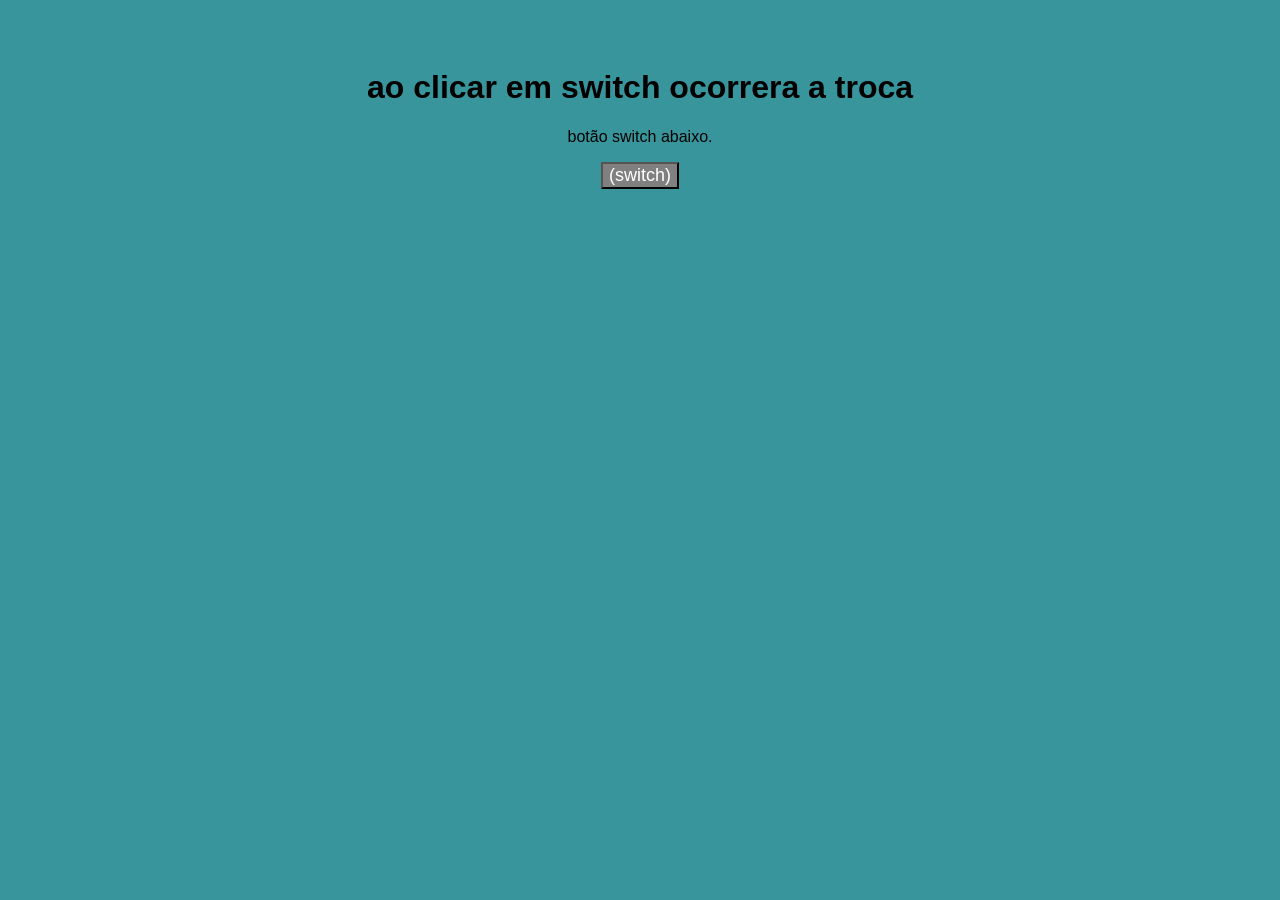
==== index.html @ c952aa8d "Add files via upload" ====
<!DOCTYPE html>
<html lang="pt-br">
<head>
    <meta charset="UTF-8">
    <meta name="viewport" content="width=device-width, initial-scale=1.0">
    <title>exercicio1</title>
    <link rel="stylesheet" href="estilo.css">
</head> 
<body>
    <h1>ao clicar em switch ocorrera a troca</h1> 

    <p id="mensagem">botão switch abaixo.</p>
    <button onclick="alterarTexto()">(switch)</button>

<script src="script.js"></script>
</body>
</html>
---- estilo.css ----
body{
        font-family: arial, sans-serif ;
        background-color: #38959c;
        text-align: center;
        padding: 40px;
    }

    h1{
        color: #000000;

    }

    p1{
        font-size: 20px;
    }

    button{
        padding: 10px, 20px;
        font-size: 18px;
        cursor: pointer;
        background-color: gray;
        color: white;
    }
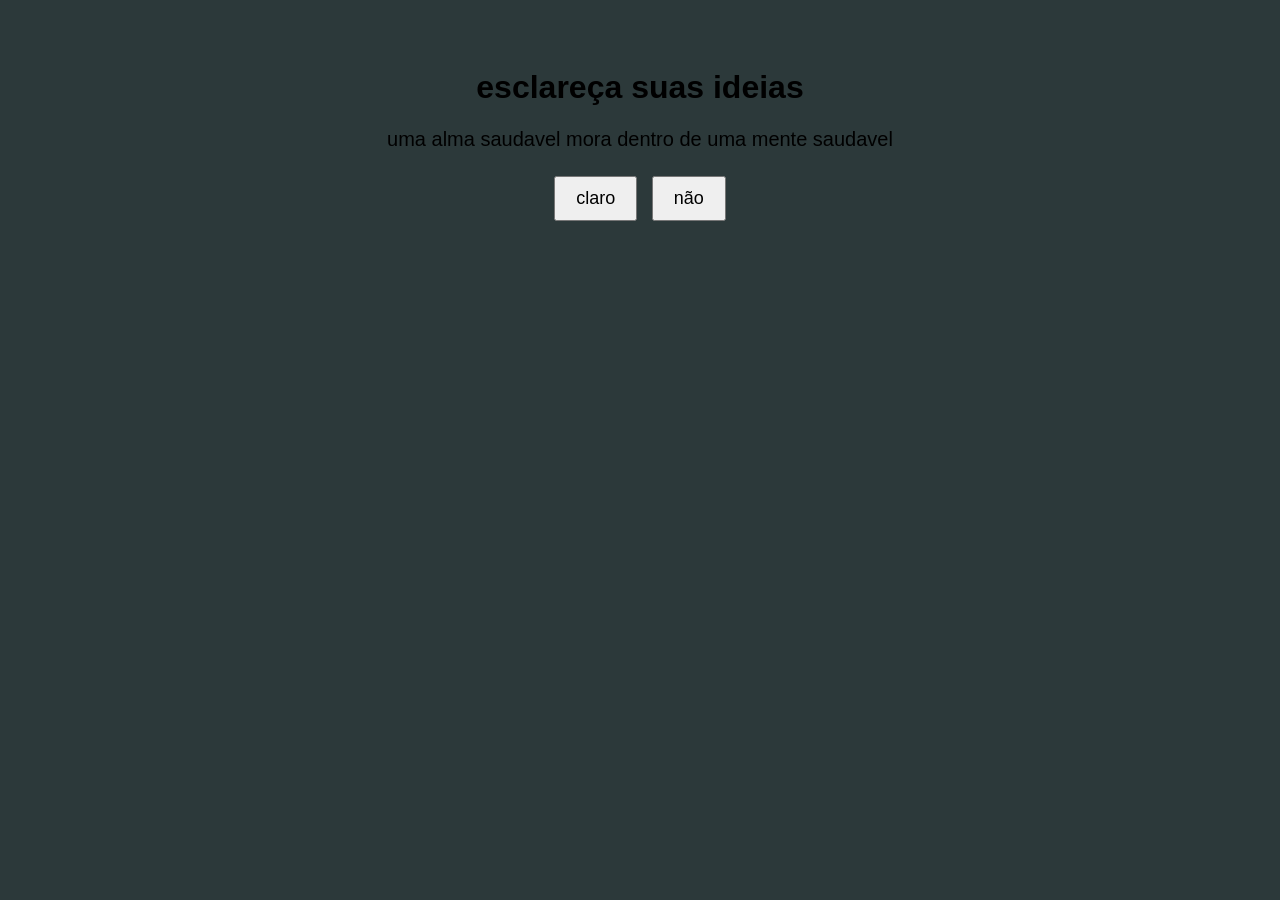
==== commit 736f4f23: "Add files via upload" ====
--- a/index.html
+++ b/index.html
@@ -3,15 +3,14 @@
 <head>
     <meta charset="UTF-8">
     <meta name="viewport" content="width=device-width, initial-scale=1.0">
-    <title>exercicio1</title>
+    <title>exercicio2</title>
     <link rel="stylesheet" href="estilo.css">
-</head> 
+</head>
 <body>
-    <h1>ao clicar em switch ocorrera a troca</h1> 
-
-    <p id="mensagem">botão switch abaixo.</p>
-    <button onclick="alterarTexto()">(switch)</button>
-
-<script src="script.js"></script>
+    <h1>esclareça suas ideias</h1>
+    <p id="mensagem">uma alma saudavel mora dentro de uma mente saudavel </p>
+    <button onclick="modoClaro()"> claro</button>
+     <button onclick="modoEscuro()"> não</button>
+     <script src="script.js"></script>
 </body>
 </html>
--- a/estilo.css
+++ b/estilo.css
@@ -1,23 +1,21 @@
-    body{
-        font-family: arial, sans-serif ;
-        background-color: #38959c;
-        text-align: center;
-        padding: 40px;
-    }
+body{
+font-family: Arial, sans-serif;
+background-color: rgb(44, 57, 58);  
+color: black;
+text-align: center;
+padding: 40px;
+}
 
-    h1{
-        color: #000000;
+h1{
+font-size: 32px;
+}
 
-    }
+p{font-size: 20px;
+}
 
-    p1{
-        font-size: 20px;
-    }
-
-    button{
-        padding: 10px, 20px;
-        font-size: 18px;
-        cursor: pointer;
-        background-color: gray;
-        color: white;
-    }+button{
+    padding: 10px 20px;
+    font-size: 18px;
+    cursor: pointer;
+    margin: 5px;
+}
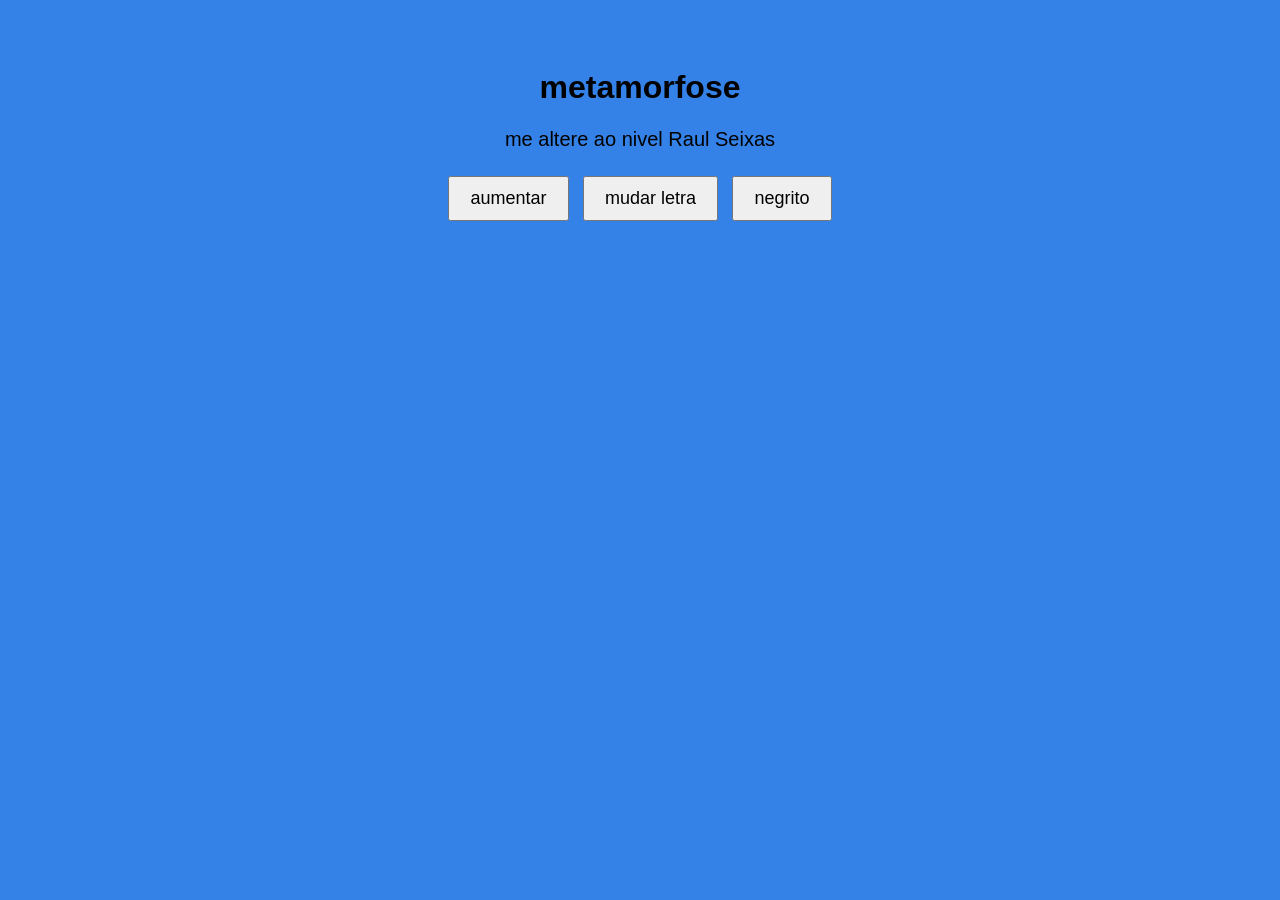
==== commit 57c4d529: "Add files via upload" ====
--- a/index.html
+++ b/index.html
@@ -3,14 +3,16 @@
 <head>
     <meta charset="UTF-8">
     <meta name="viewport" content="width=device-width, initial-scale=1.0">
-    <title>exercicio2</title>
-    <link rel="stylesheet" href="estilo.css">
+    <title>ex3</title>
+     <link rel="stylesheet" href="estilo.css">
 </head>
 <body>
-    <h1>esclareça suas ideias</h1>
-    <p id="mensagem">uma alma saudavel mora dentro de uma mente saudavel </p>
-    <button onclick="modoClaro()"> claro</button>
-     <button onclick="modoEscuro()"> não</button>
-     <script src="script.js"></script>
+   <h1>metamorfose</h1>
+   <p id="mensagem">me altere ao nivel Raul Seixas </p>
+<button onclick="aumentarTexto()">aumentar </button>
+<button onclick="mudarFonte()">mudar letra </button>
+<button onclick="negritoTexto()">negrito</button>
+
+<script src="script.js"></script>
 </body>
 </html>
--- a/estilo.css
+++ b/estilo.css
@@ -1,21 +1,22 @@
 body{
 font-family: Arial, sans-serif;
-background-color: rgb(44, 57, 58);  
+background-color: #3482e7;
 color: black;
 text-align: center;
 padding: 40px;
 }
 
 h1{
+
 font-size: 32px;
 }
-
-p{font-size: 20px;
+p{
+font-size: 20px;
 }
 
 button{
-    padding: 10px 20px;
-    font-size: 18px;
-    cursor: pointer;
-    margin: 5px;
+padding: 10px 20px;
+font-size: 18px;
+margin: 5px;
+cursor: pointer;
 }
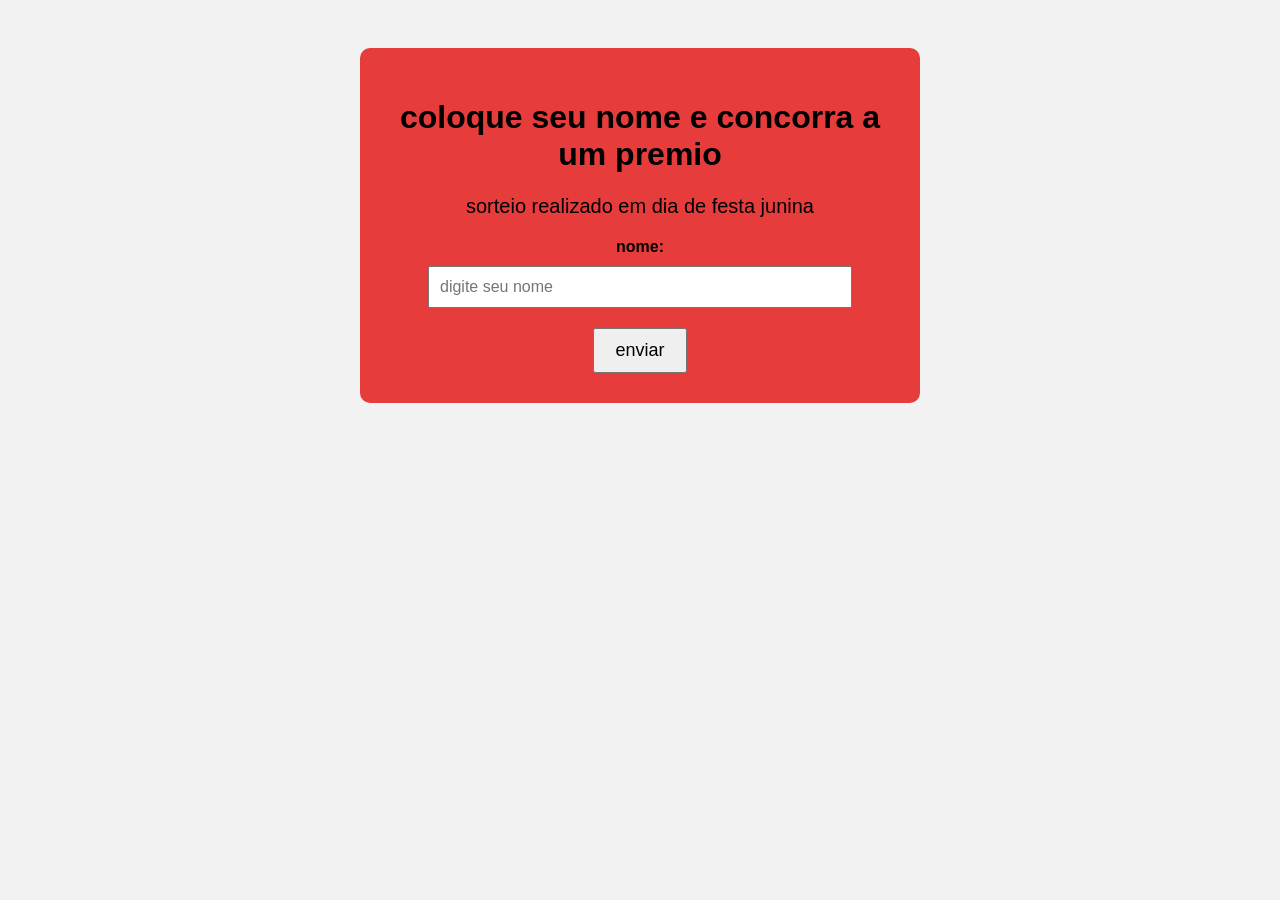
==== commit 063f23f6: "Add files via upload" ====
--- a/index.html
+++ b/index.html
@@ -3,16 +3,22 @@
 <head>
     <meta charset="UTF-8">
     <meta name="viewport" content="width=device-width, initial-scale=1.0">
-    <title>ex3</title>
-     <link rel="stylesheet" href="estilo.css">
+    <title>ex4</title>
+    <link rel="stylesheet" href="estilo.css">
 </head>
 <body>
-   <h1>metamorfose</h1>
-   <p id="mensagem">me altere ao nivel Raul Seixas </p>
-<button onclick="aumentarTexto()">aumentar </button>
-<button onclick="mudarFonte()">mudar letra </button>
-<button onclick="negritoTexto()">negrito</button>
+    <main>  
 
-<script src="script.js"></script>
+<h1>  coloque seu nome e concorra a um premio</h1>
+<p id="mensagem"> sorteio realizado em dia de festa junina</p>
+<label for="nome"> nome:</label>
+<input type="text" id="nome" name="nome" placeholder="digite seu nome">
+ 
+<button onclick="mostrarNome()"> enviar</button>
+
+
+
+    </main>
+    <script src="script.js"></script>
 </body>
 </html>
--- a/estilo.css
+++ b/estilo.css
@@ -1,22 +1,43 @@
-body{
-font-family: Arial, sans-serif;
-background-color: #3482e7;
-color: black;
-text-align: center;
-padding: 40px;
+body {
+    font-family: Arial, sans-serif;
+    background-color: #f2f2f2;
+    color: black;
+    text-align: center;
+    padding: 40px;
 }
 
-h1{
-
-font-size: 32px;
-}
-p{
-font-size: 20px;
+main {
+    background-color: rgb(230, 60, 60);
+    padding: 30px;
+    border-radius: 10px;
+    max-width: 500px;
+    margin: auto;
 }
 
-button{
-padding: 10px 20px;
-font-size: 18px;
-margin: 5px;
-cursor: pointer;
+h1 {
+    font-size: 32px;
+}
+
+p {
+    font-size: 20px;
+}
+
+label {
+    display: block;
+    margin-top: 20px;
+    font-weight: bold;
+}
+
+input {
+    padding: 10px;
+    width: 80%;
+    font-size: 16px;
+    margin-top: 10px;
+}
+
+button {
+    padding: 10px 20px;
+    font-size: 18px;
+    margin-top: 20px;
+    cursor: pointer;
 }
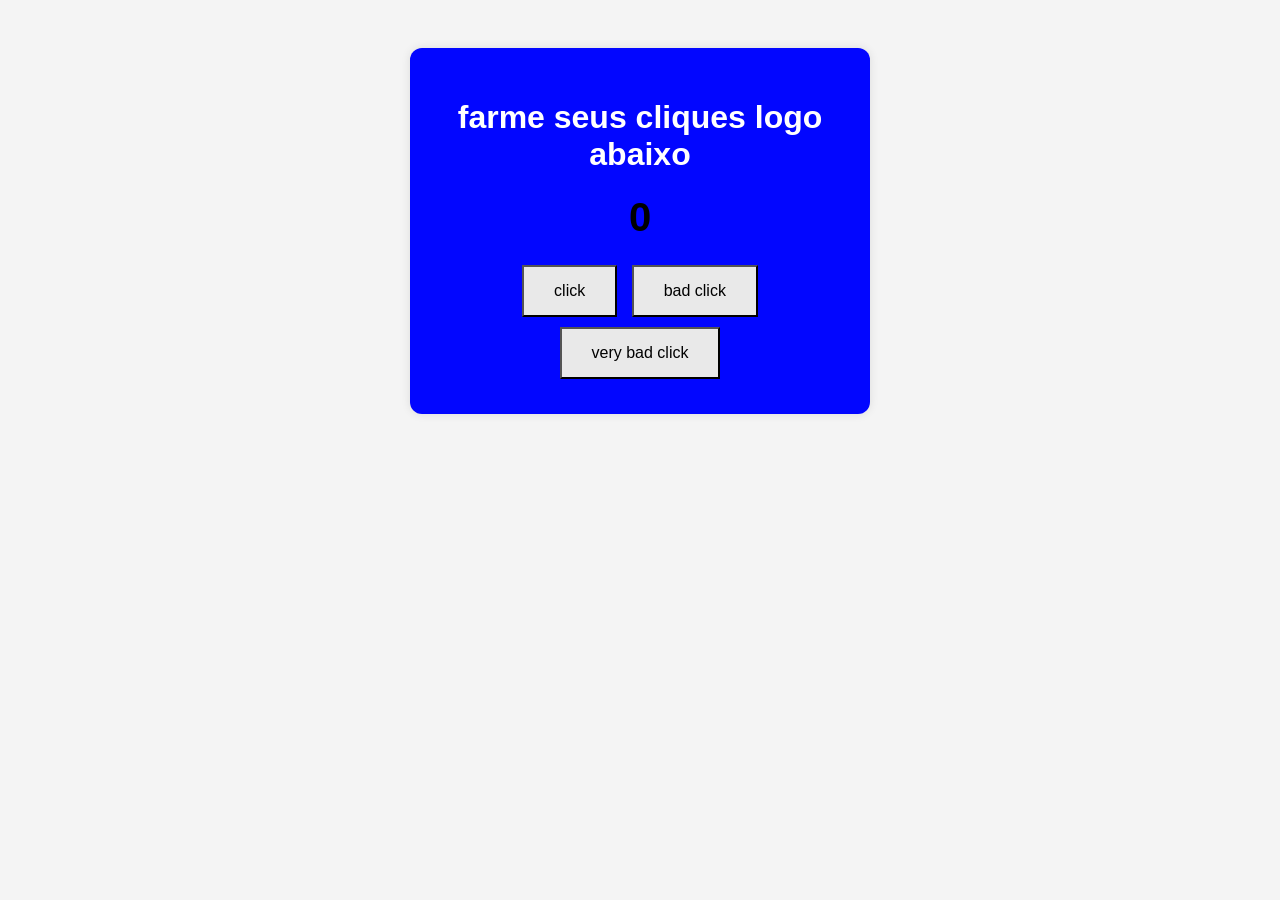
==== commit c23dc753: "Add files via upload" ====
--- a/index.html
+++ b/index.html
@@ -1,24 +1,20 @@
 <!DOCTYPE html>
-<html lang="pt-br">
+<html lang="en">
 <head>
     <meta charset="UTF-8">
     <meta name="viewport" content="width=device-width, initial-scale=1.0">
-    <title>ex4</title>
+    <title>contador de cliques</title>
     <link rel="stylesheet" href="estilo.css">
+
 </head>
 <body>
-    <main>  
-
-<h1>  coloque seu nome e concorra a um premio</h1>
-<p id="mensagem"> sorteio realizado em dia de festa junina</p>
-<label for="nome"> nome:</label>
-<input type="text" id="nome" name="nome" placeholder="digite seu nome">
- 
-<button onclick="mostrarNome()"> enviar</button>
-
-
-
-    </main>
-    <script src="script.js"></script>
+ <div class="container">
+    <h1>farme seus cliques logo abaixo</h1>
+    <p id="contador">0</p> 
+    <button onclick="aumentar()">click</button>
+    <button onclick="diminuir()">bad click</button>
+    <button onclick="zerar()">very bad click</button>  
+ </div>
+ <script src="script.js"></script>
 </body>
 </html>
--- a/estilo.css
+++ b/estilo.css
@@ -1,43 +1,33 @@
-body {
-    font-family: Arial, sans-serif;
-    background-color: #f2f2f2;
-    color: black;
-    text-align: center;
-    padding: 40px;
+body{
+font-family: arial, sans-serif;
+background-color: #f4f4f4;
+text-align: center;
+padding: 40px;
 }
 
-main {
-    background-color: rgb(230, 60, 60);
+.container{
+    background-color: rgb(2, 6, 255);
     padding: 30px;
-    border-radius: 10px;
-    max-width: 500px;
+    border-radius: 12px;
+    max-width: 400px;
     margin: auto;
-}
+    box-shadow: 0px 0px 10px rgba(0, 0, 0, 0.1);}
 
-h1 {
-    font-size: 32px;
-}
+    h1{
+        color: #ffffff;
+       
+    }
 
-p {
-    font-size: 20px;
-}
+    #contador{
+        font-size: 40px;
+        font-weight: bold;
+        margin: 20px 0;
+    }
 
-label {
-    display: block;
-    margin-top: 20px;
-    font-weight: bold;
-}
-
-input {
-    padding: 10px;
-    width: 80%;
-    font-size: 16px;
-    margin-top: 10px;
-}
-
-button {
-    padding: 10px 20px;
-    font-size: 18px;
-    margin-top: 20px;
-    cursor: pointer;
-}+    button{
+       padding: 15px 30px;
+        margin: 5px;
+        font-size: 16px;
+        cursor: pointer;
+        background-color: rgb(233, 233, 233)
+    }
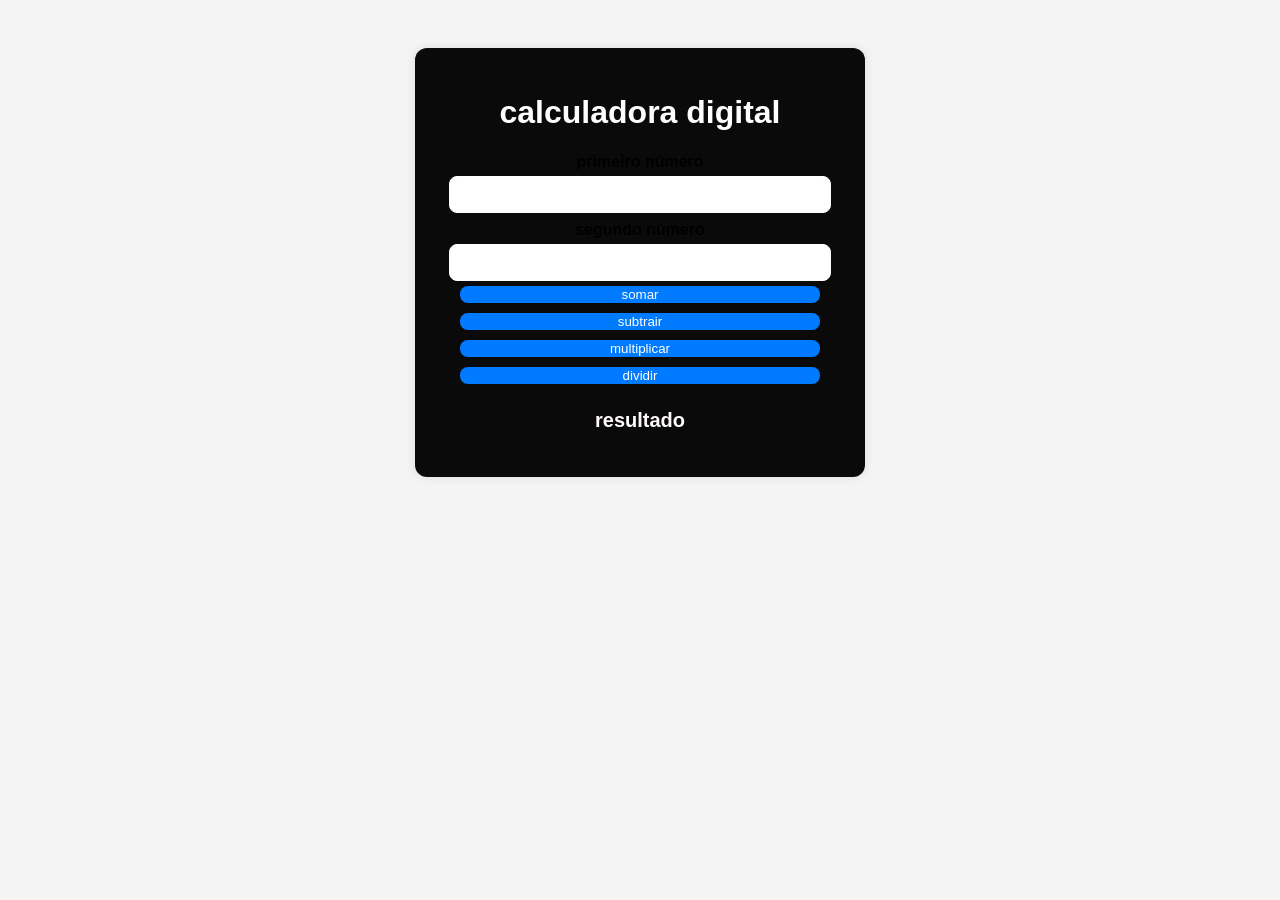
==== commit c623412b: "Add files via upload" ====
--- a/index.html
+++ b/index.html
@@ -3,18 +3,27 @@
 <head>
     <meta charset="UTF-8">
     <meta name="viewport" content="width=device-width, initial-scale=1.0">
-    <title>contador de cliques</title>
+    <title>ex6</title>
     <link rel="stylesheet" href="estilo.css">
-
 </head>
 <body>
- <div class="container">
-    <h1>farme seus cliques logo abaixo</h1>
-    <p id="contador">0</p> 
-    <button onclick="aumentar()">click</button>
-    <button onclick="diminuir()">bad click</button>
-    <button onclick="zerar()">very bad click</button>  
- </div>
- <script src="script.js"></script>
+    <div class="container">
+        <h1>calculadora digital</h1>
+        <label for="num1">primeiro número</label>
+        <input type="number" id="num1">
+
+        <label for="num2">segundo número</label>
+        <input type="number" id="num2">
+    
+        <div class="botoes">
+            <button onclick="somar()">somar</button>
+            <button onclick="subtrair()">subtrair</button>
+            <button onclick="multiplicar()">multiplicar</button>
+            <button onclick="dividir()">dividir</button>
+        </div>
+
+       <p id="resultado">resultado</p>
+        </div>  
+        <script src="script.js"></script>
 </body>
 </html>
--- a/estilo.css
+++ b/estilo.css
@@ -1,33 +1,53 @@
 body{
-font-family: arial, sans-serif;
-background-color: #f4f4f4;
-text-align: center;
-padding: 40px;
+    font-family: Arial, sans-serif;
+    background-color: #f4f4f4;
+    text-align: center;
+    padding: 40px;
+}
+.container{
+    background: #000000f5;
+    max-width: 400px;
+    margin: 0 auto;
+    padding: 25px;
+    border-radius: 12px;
+    box-shadow: 0 0 10px rgba(0, 0, 0, 0.1);
 }
 
-.container{
-    background-color: rgb(2, 6, 255);
-    padding: 30px;
-    border-radius: 12px;
-    max-width: 400px;
-    margin: auto;
-    box-shadow: 0px 0px 10px rgba(0, 0, 0, 0.1);}
+h1{
+    color: #fffdfd;
+}
 
-    h1{
-        color: #ffffff;
-       
-    }
+label{
+    display: block;
+    margin-top: 8px;
+    font-weight: bold;
+}
 
-    #contador{
-        font-size: 40px;
-        font-weight: bold;
-        margin: 20px 0;
-    }
+input{
+    width: 90%;
+    padding: 10px;
+    margin-top: 5px;
+    border: 1px solid #fffdfd;
+    border-radius: 8px;
+}
 
-    button{
-       padding: 15px 30px;
-        margin: 5px;
-        font-size: 16px;
-        cursor: pointer;
-        background-color: rgb(233, 233, 233)
-    }+button{
+    margin: 5px;
+    padding: 20px, 45px;
+    border: none;
+    border-radius: 8px;
+    background-color: #007BFF;
+    width: 90%;
+    color: white;
+    cursor: pointer;}
+
+    button:hover{
+        background-color: #0056b3;}
+      
+      
+        #resultado{
+            margin-top: 20px;
+            font-size: 20px;
+            font-weight: bold;
+            color: #fffbfb;
+        }
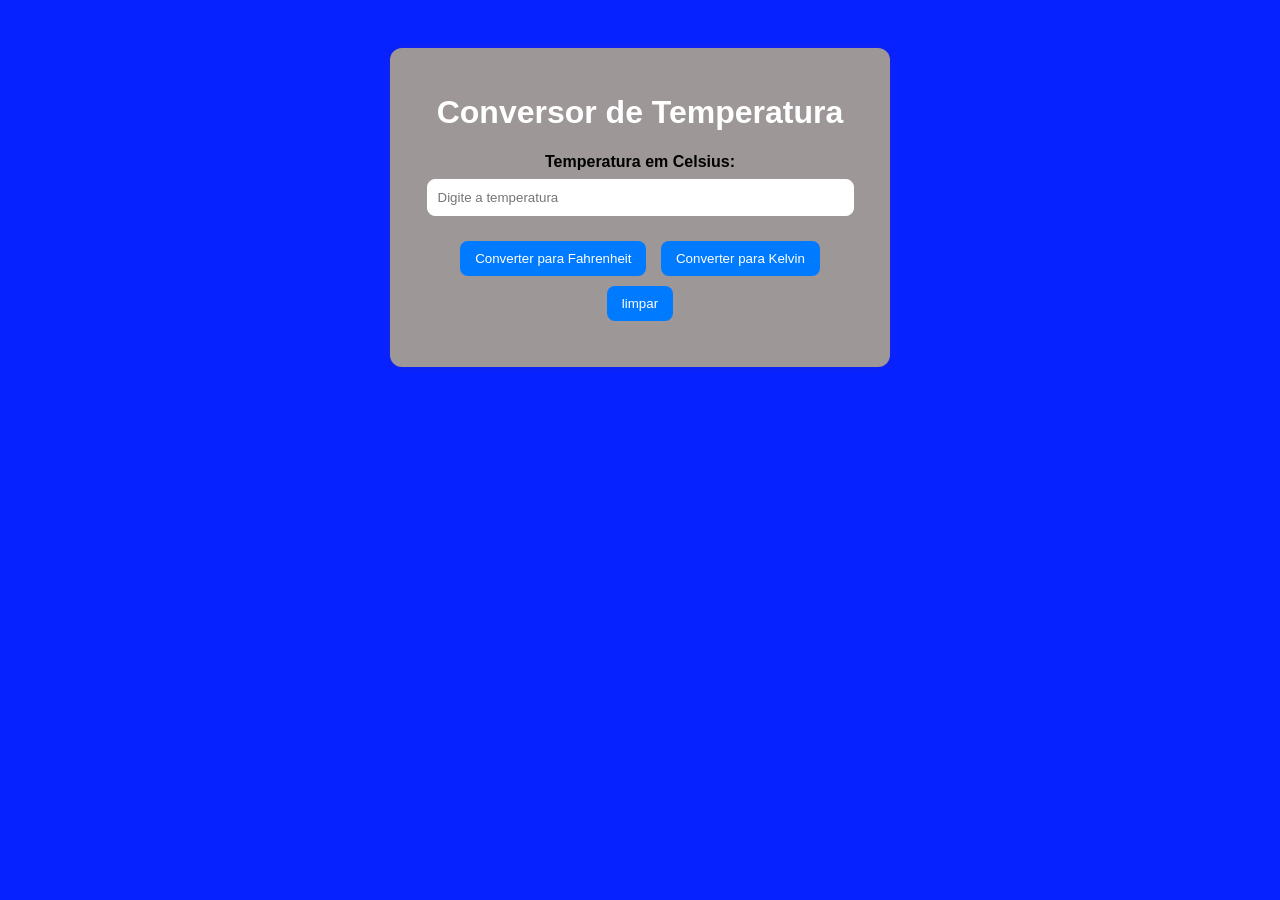
==== commit dc11ceb1: "Add files via upload" ====
--- a/index.html
+++ b/index.html
@@ -1,29 +1,38 @@
 <!DOCTYPE html>
-<html lang="en">
+<html lang="pt-br">
 <head>
     <meta charset="UTF-8">
     <meta name="viewport" content="width=device-width, initial-scale=1.0">
-    <title>ex6</title>
+    <title>ex7-conversor de temperatura</title>
     <link rel="stylesheet" href="estilo.css">
 </head>
 <body>
     <div class="container">
-        <h1>calculadora digital</h1>
-        <label for="num1">primeiro número</label>
-        <input type="number" id="num1">
+        <h1>Conversor de Temperatura</h1>
+       
+            <label for="celsius">Temperatura em Celsius:</label>
+            <input type="Number" id="celsius" placeholder="Digite a temperatura">
+           
+           
+           
+           <div class="botoes">
+            <button onclick="converterFahrenheit()">Converter para Fahrenheit</button>
+            <button onclick="converterKelvin()">Converter para Kelvin</button>
+            <button onclick="limpar()">limpar</button>
+           </div>
 
-        <label for="num2">segundo número</label>
-        <input type="number" id="num2">
-    
-        <div class="botoes">
-            <button onclick="somar()">somar</button>
-            <button onclick="subtrair()">subtrair</button>
-            <button onclick="multiplicar()">multiplicar</button>
-            <button onclick="dividir()">dividir</button>
-        </div>
+<p id="resultado:"></p>
+    </div>
 
-       <p id="resultado">resultado</p>
-        </div>  
-        <script src="script.js"></script>
+    <script src="script.js"></script>
+
+
+        
+      
+
+
+
+
+
 </body>
 </html>
--- a/estilo.css
+++ b/estilo.css
@@ -1,53 +1,61 @@
 body{
-    font-family: Arial, sans-serif;
-    background-color: #f4f4f4;
-    text-align: center;
-    padding: 40px;
+font-family: Arial, sans-serif;
+background-color: #0623ff;
+text-align: center;
+padding: 40px;
 }
+
 .container{
-    background: #000000f5;
-    max-width: 400px;
-    margin: 0 auto;
+    background-color: #9d9797;
+    max-width: 450px;
+    margin: auto;
     padding: 25px;
     border-radius: 12px;
-    box-shadow: 0 0 10px rgba(0, 0, 0, 0.1);
+    box-shadow: 0 0 10px rgba(226, 27, 27, 0.1);
 }
 
+
 h1{
-    color: #fffdfd;
+    color: #ffffff;}
+
+label{
+ display: block;
+ margin-top: 15px;
+font-weight: bold;
 }
 
-label{
-    display: block;
-    margin-top: 8px;
-    font-weight: bold;
-}
+input {
 
-input{
     width: 90%;
     padding: 10px;
-    margin-top: 5px;
-    border: 1px solid #fffdfd;
+    margin-top: 8px;
+    border: 1px solid #ffffff;
     border-radius: 8px;
 }
 
-button{
+.botoes {
+ margin-top: 20px;
+}
+
+button {
+    
     margin: 5px;
-    padding: 20px, 45px;
+    padding: 10px 15px;
     border: none;
     border-radius: 8px;
     background-color: #007BFF;
-    width: 90%;
     color: white;
-    cursor: pointer;}
+    cursor: pointer;
+}
 
-    button:hover{
-        background-color: #0056b3;}
-      
-      
-        #resultado{
-            margin-top: 20px;
-            font-size: 20px;
-            font-weight: bold;
-            color: #fffbfb;
-        }+button:hover {
+    background-color: #13aaef;
+}
+
+#resultado {
+    margin-top: 20px;
+    font-size: 20px;
+    font-weight: bold;
+    color: #ffffff;
+
+}
